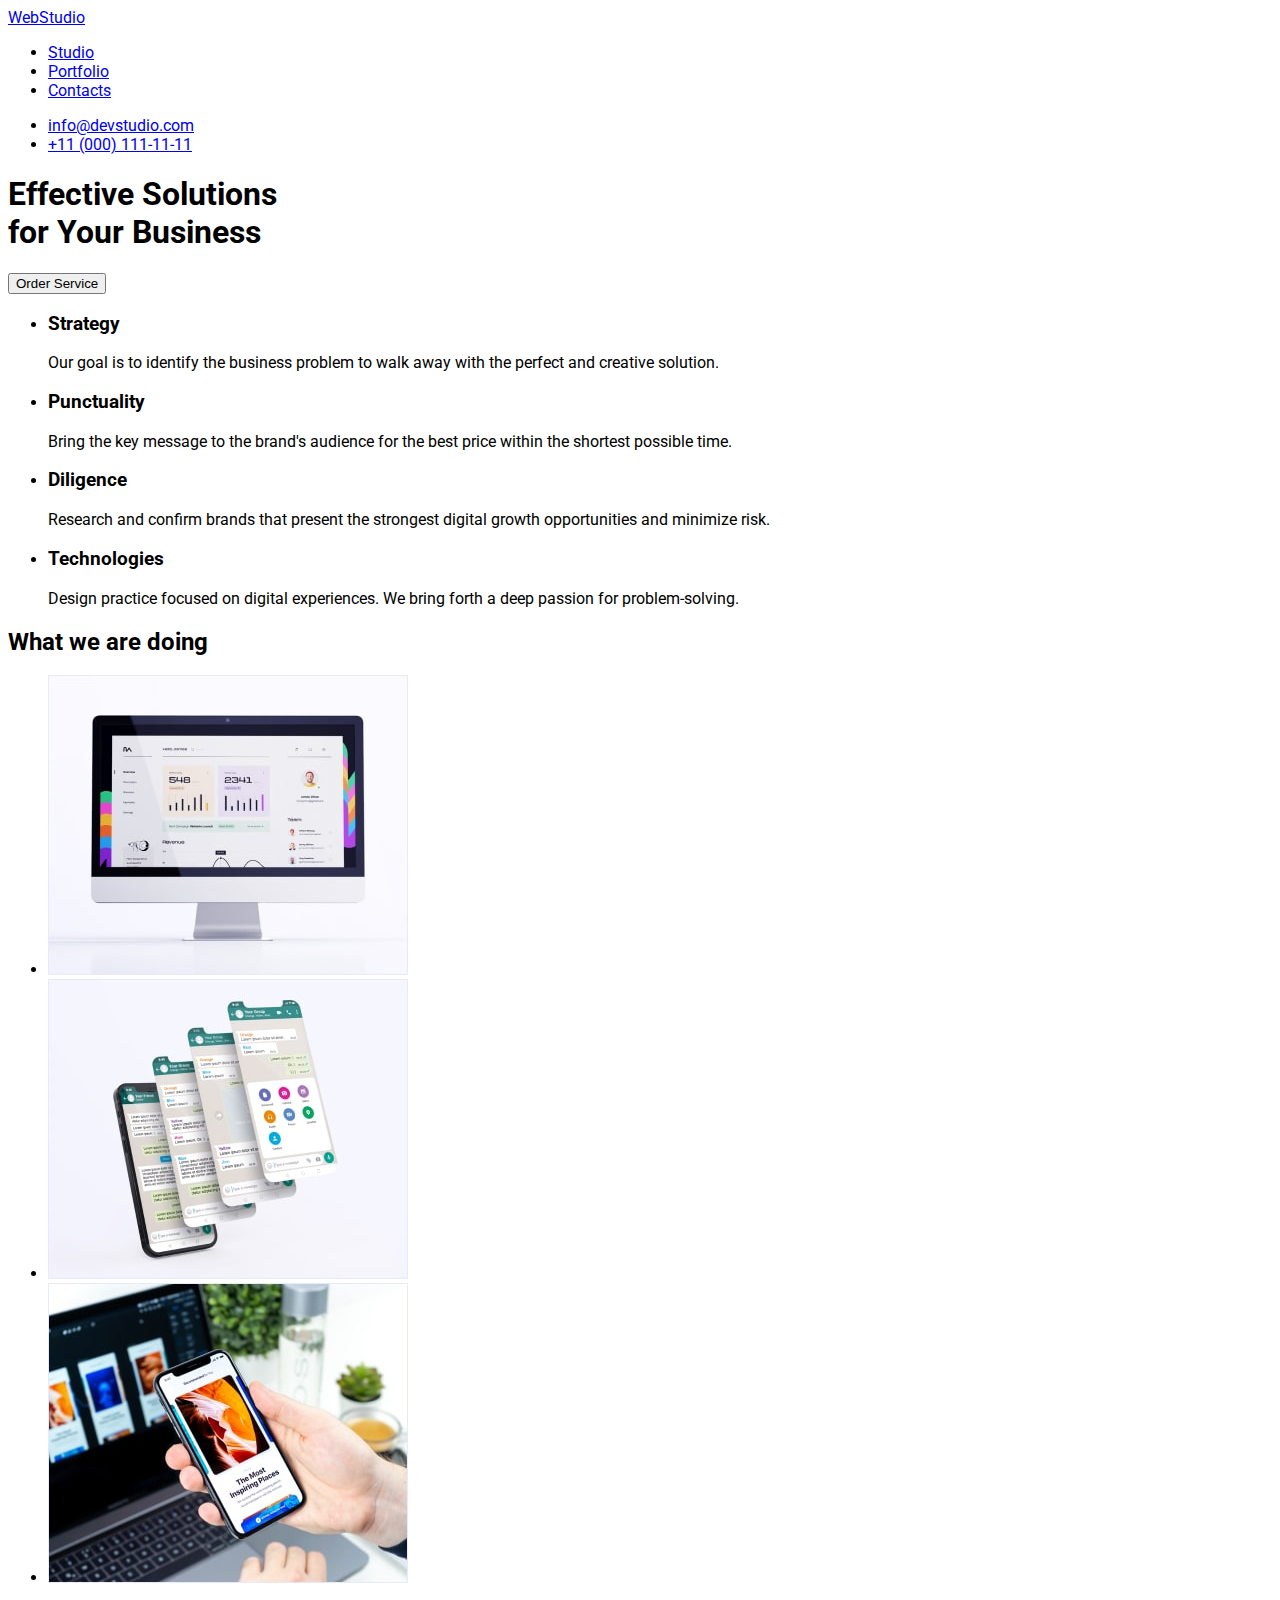
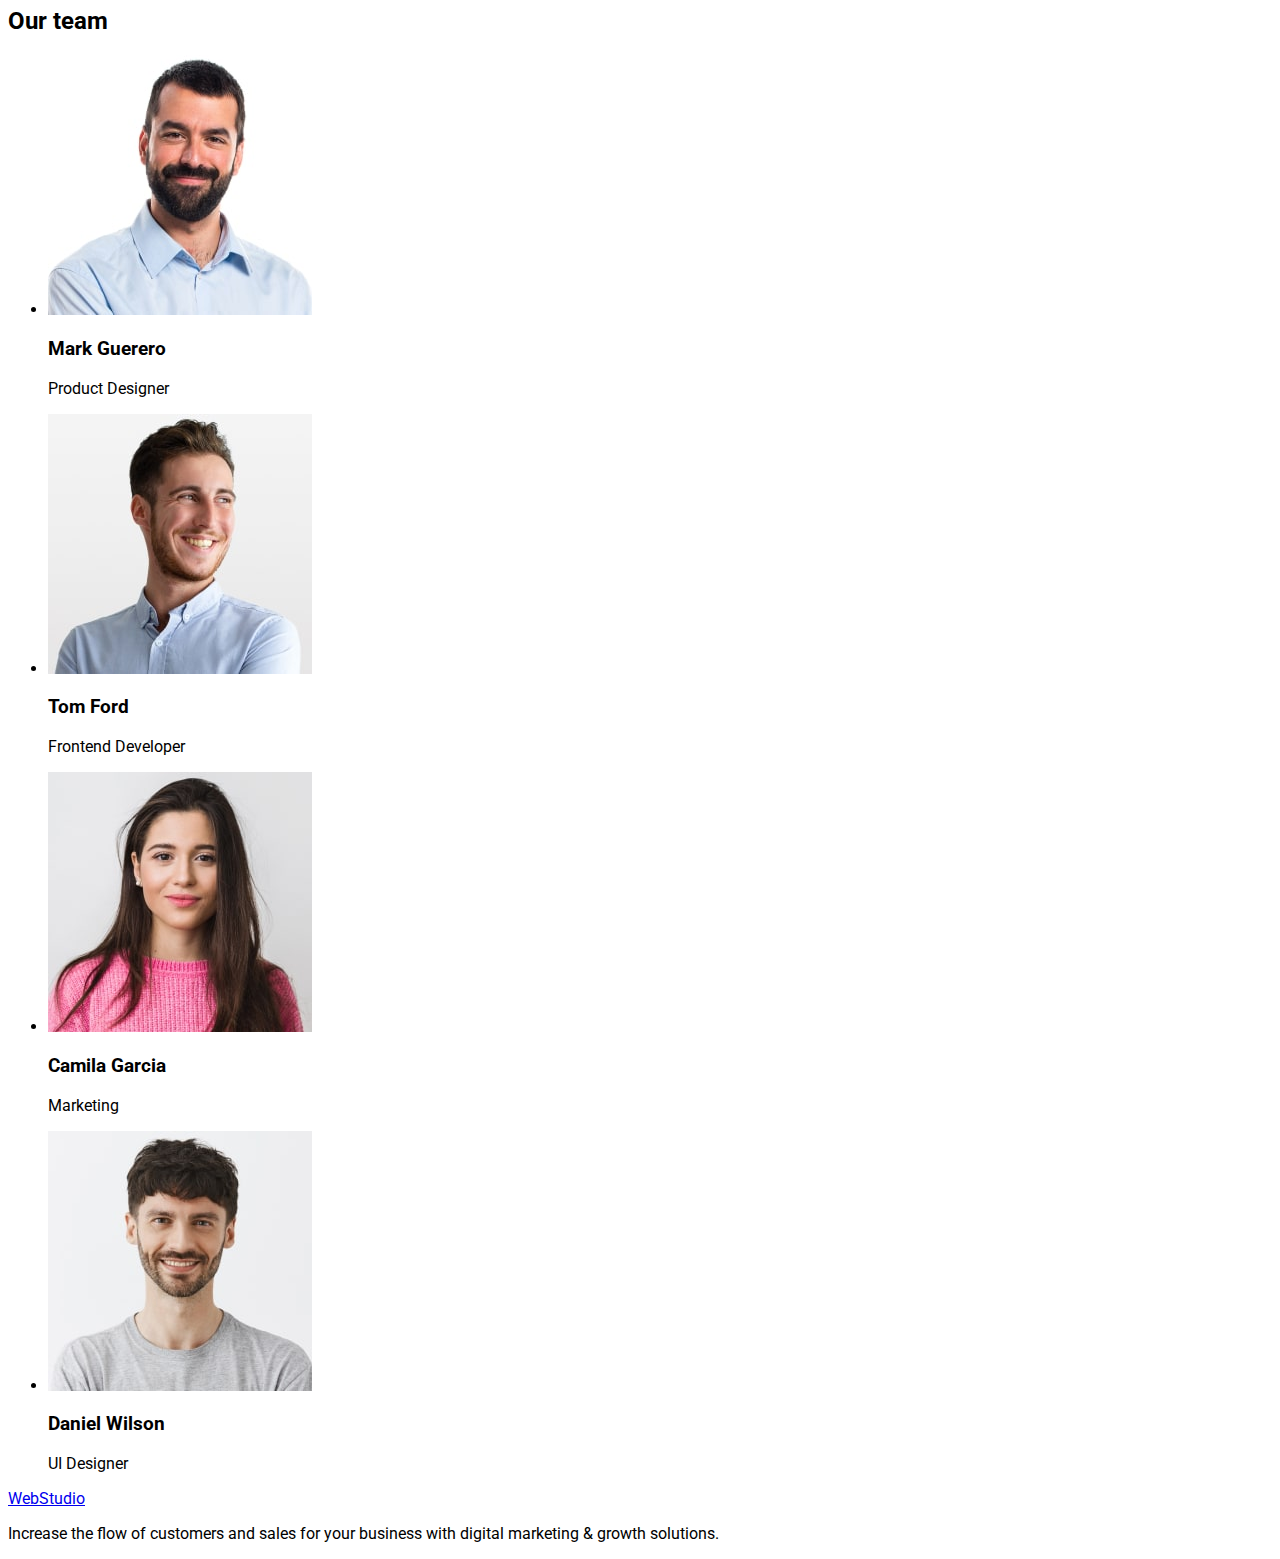
==== index.html @ b9ffa880 "html code" ====
<!DOCTYPE html>
<html lang="en">
<head>
    <meta charset="UTF-8">
    <meta http-equiv="X-UA-Compatible" content="IE=edge">
    <meta name="viewport" content="width=device-width, initial-scale=1.0">
    <title>WebStudio</title>
    <link rel="preconnect" href="https://fonts.googleapis.com">
    <link rel="preconnect" href="https://fonts.gstatic.com" crossorigin>
    <link href="https://fonts.googleapis.com/css2?family=Raleway:ital,wght@1,700&family=Roboto:wght@400;500;700;900&display=swap" rel="stylesheet">
    <link rel="stylesheet" href="./styles/main.css">
</head>

<body>

<!--Add links for studio,contacts-->
    <header>
        <nav>
            <a href="./index.html">WebStudio</a>
            <ul>
                <li><a href="./index.html">Studio</a></li>
                <li><a href=./portfolio.html>Portfolio</a></li>
                <li><a href="#">Contacts</a></li>
            </ul>
        </nav>
        <ul>
            <li><a href="mailto:info@devstudio.com">info@devstudio.com</a></li>
            <li><a href="tel:110001111111">+11 (000) 111-11-11</a></li>
        </ul>
    </header>

    <main>
<!--section Hero plus buttom "order"-->
        <section>
            <h1>Effective Solutions <br>for Your Business</h1>
            <button type="button">Order Service</button>
        </section>

<!--Advantages (hidden)-->
        <section>
            <h2 hidden>Advantages</h2>
            <ul>
                <li>
                    <h3>Strategy</h3>
                    <p>Our goal is to identify the business
                        problem to walk away with the perfect and creative solution.
                    </p>
                </li>
                <li>
                    <h3>Punctuality</h3>
                    <p>Bring the key message to the brand's audience for the best price 
                        within the shortest possible time.
                    </p>
                </li>
                <li>
                    <h3>Diligence</h3>
                    <p>Research and confirm brands that present the strongest digital 
                        growth opportunities and minimize risk.
                    </p>
                </li>
                <li>
                    <h3>Technologies</h3>
                    <p>Design practice focused on digital experiences. 
                        We bring forth a deep passion for problem-solving.
                    </p>
                </li>
            </ul>
        </section>

<!--What  we are doing-->
        <section>
            <h2>What we are doing</h2>
            <ul>
                <li>
                    <img src="./images/whatwearedoing/desktopapps.jpg" width="360" alt="desktop application">
                </li>
                <li>
                    <img src="./images/whatwearedoing/mobileapps.jpg" width="360" alt="mobile application">
                </li>
                <li>
                    <img src="./images/whatwearedoing/sync.jpg" width="360" alt="synchronization between mobile and desktop applications">
                </li>
            </ul>
        </section>

<!--Our team-->
        <section>
            <h2>Our team</h2>
            <ul>
                <li>
                    <img src="./images/team/markguerero.jpg" width="264" alt="Mark Guerero Product Designer ">
                    <h3>Mark Guerero</h3>
                    <p>Product Designer</p>
                </li>
                <li>
                    <img src="./images/team/tomford.jpg" width="264" alt="Tom Ford Frontend Developer ">
                    <h3>Tom Ford</h3>
                    <p>Frontend Developer</p>
                </li>
                <li>
                    <img src="./images/team/camilagarcia.jpg" width="264" alt="Camila Garcia Marketing">
                    <h3>Camila Garcia</h3>
                    <p>Marketing</p>
                </li>
                <li>
                    <img src="./images/team/danielwilson.jpg" width="264" alt="Daniel Wilson UI Designer">
                    <h3>Daniel Wilson</h3>
                    <p>UI Designer</p>
                </li>
            </ul>
        </section>

    </main>
<!--Footer without address!!!?-->

    <footer>
        <div>
            <a href="./index.html">WebStudio</a>
            <p>Increase the flow of customers and sales for your business with 
                digital marketing & growth solutions.
            </p>
        </div>
    </footer>

</body>
</html>
---- styles/main.css ----
body {
font-family: 'Raleway', sans-serif;
font-family: 'Roboto', sans-serif;
}
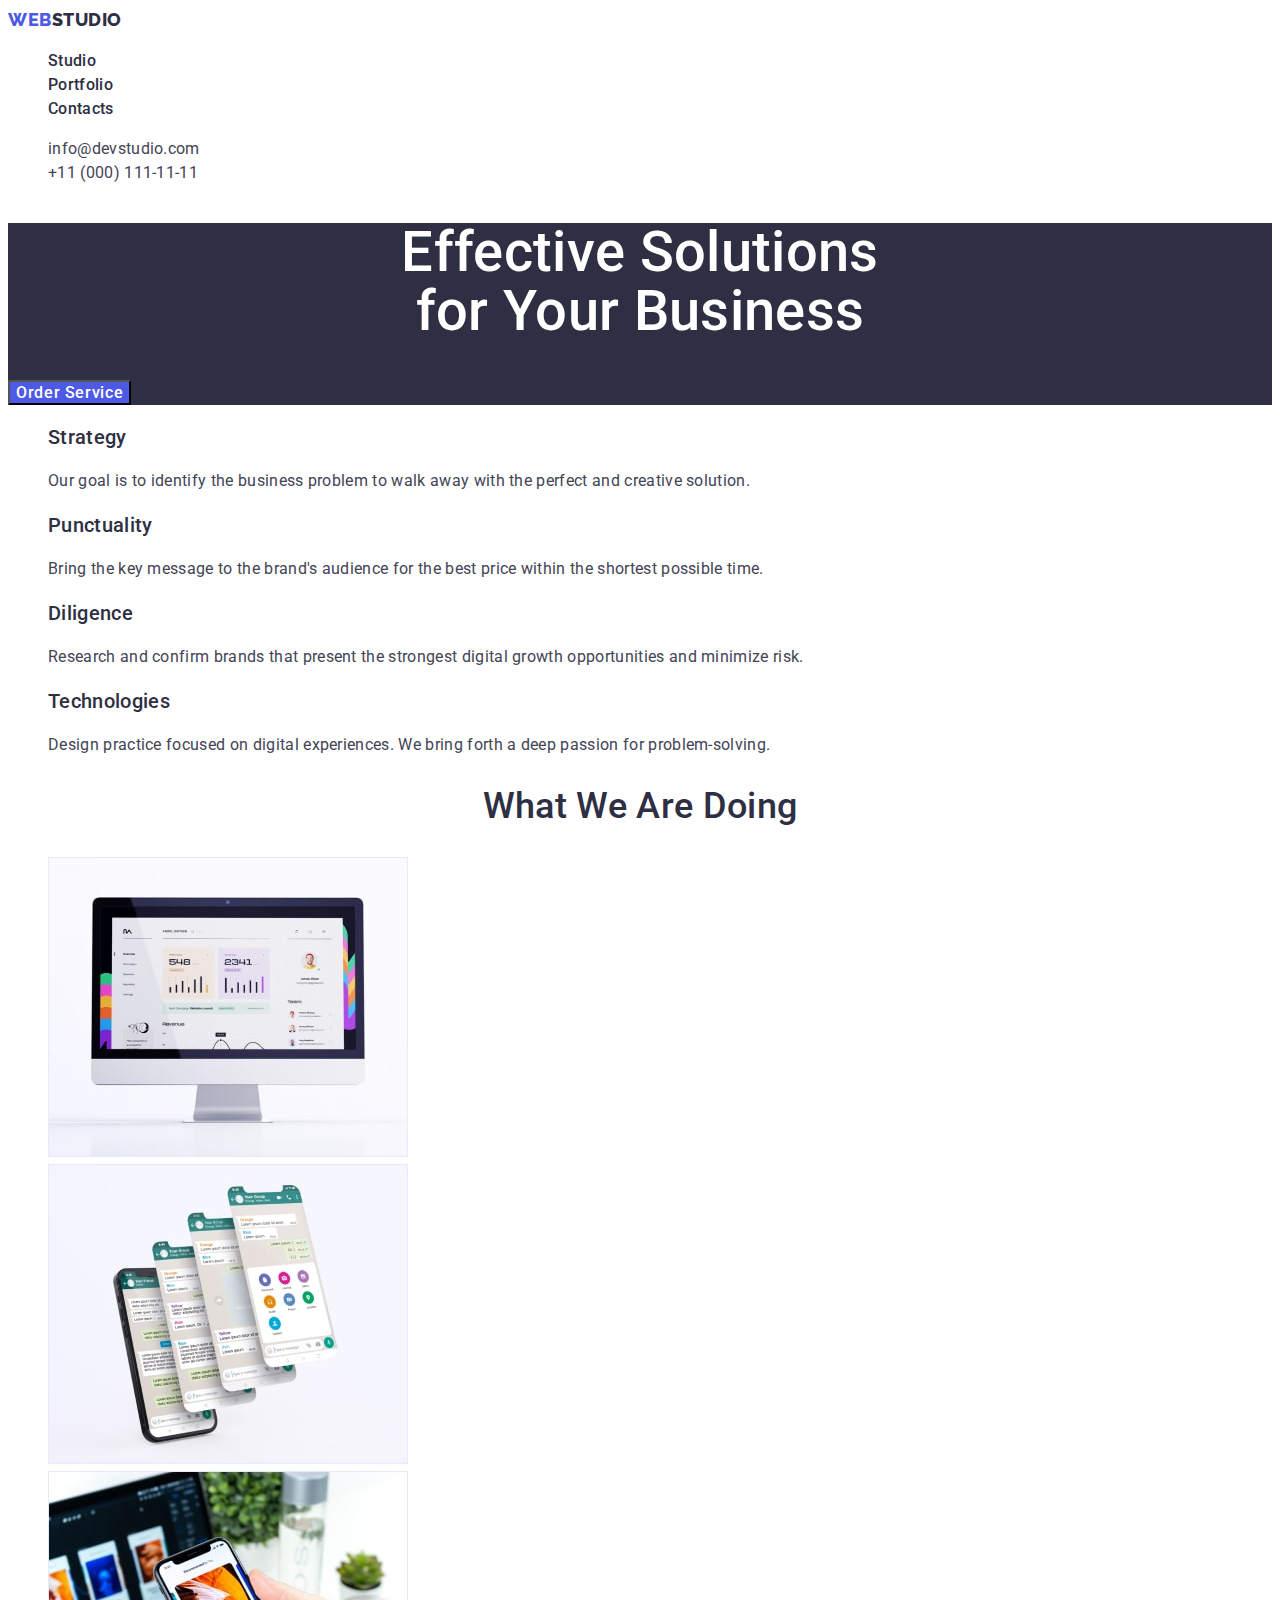
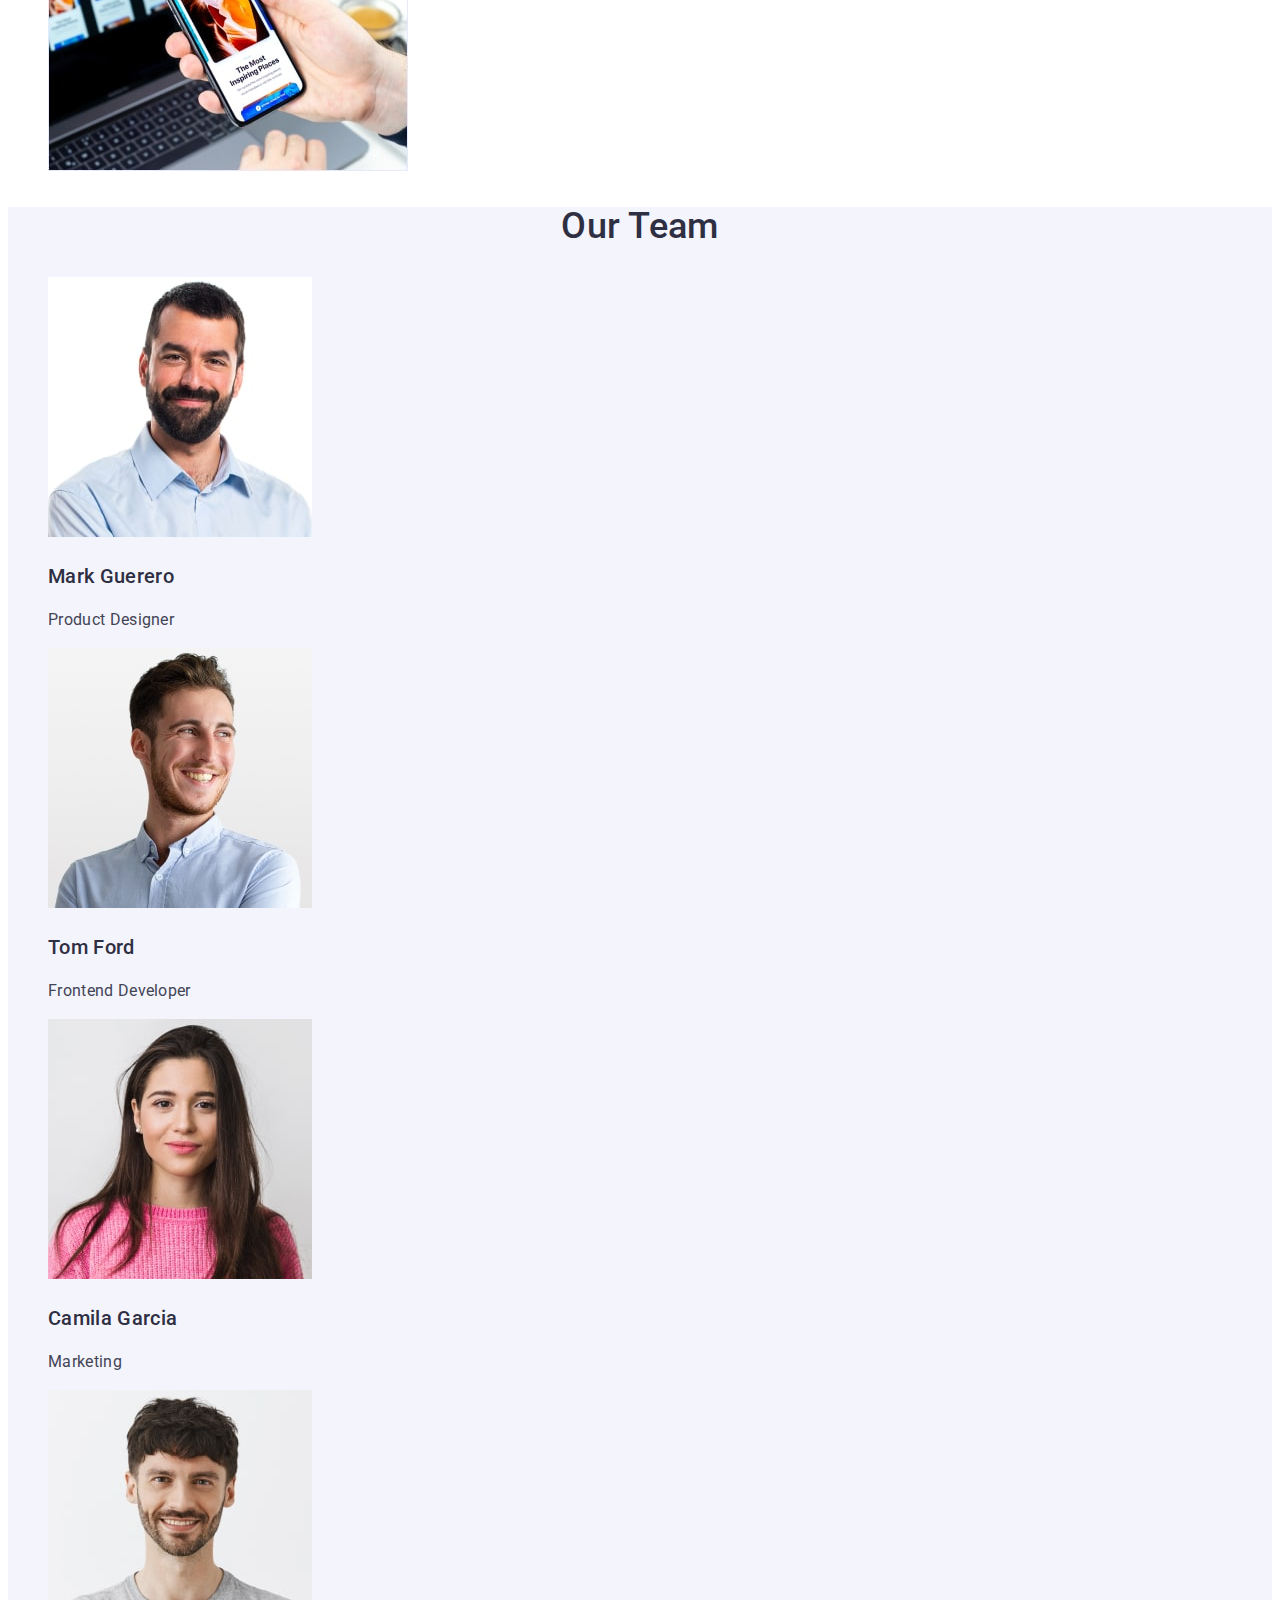
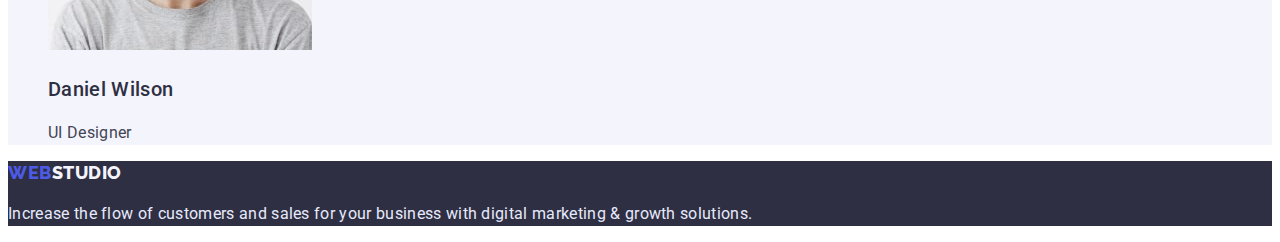
==== commit eeb16e0c: "changes according to hw2" ====
--- a/index.html
+++ b/index.html
@@ -7,60 +7,60 @@
     <title>WebStudio</title>
     <link rel="preconnect" href="https://fonts.googleapis.com">
     <link rel="preconnect" href="https://fonts.gstatic.com" crossorigin>
-    <link href="https://fonts.googleapis.com/css2?family=Raleway:ital,wght@1,700&family=Roboto:wght@400;500;700;900&display=swap" rel="stylesheet">
+    <link href="https://fonts.googleapis.com/css2?family=Raleway:wght@800&family=Roboto:wght@400;500&display=swap" rel="stylesheet">
     <link rel="stylesheet" href="./styles/main.css">
 </head>
 
 <body>
 
 <!--Add links for studio,contacts-->
-    <header>
-        <nav>
-            <a href="./index.html">WebStudio</a>
-            <ul>
-                <li><a href="./index.html">Studio</a></li>
-                <li><a href=./portfolio.html>Portfolio</a></li>
-                <li><a href="#">Contacts</a></li>
-            </ul>
-        </nav>
-        <ul>
-            <li><a href="mailto:info@devstudio.com">info@devstudio.com</a></li>
-            <li><a href="tel:110001111111">+11 (000) 111-11-11</a></li>
+<header>
+    <nav>
+        <a href="./index.html" class="webstudio"> <span class="web">Web</span>Studio</a>
+        <ul class="site-nav list">
+            <li><a href="./index.html" class="link-site">Studio</a></li>
+            <li><a href=./portfolio.html class="link-site">Portfolio</a></li>
+            <li><a href="#" class="link-site">Contacts</a></li>
         </ul>
-    </header>
+    </nav>
+    <ul class="auth-nav list">
+        <li><a href="mailto:info@devstudio.com" class="link-auth">info@devstudio.com</a></li>
+        <li><a href="tel:110001111111" class="link-auth">+11 (000) 111-11-11</a></li>
+    </ul>
+</header>
 
     <main>
 <!--section Hero plus buttom "order"-->
-        <section>
-            <h1>Effective Solutions <br>for Your Business</h1>
-            <button type="button">Order Service</button>
+        <section class="hero">
+            <h1 class="hero-title">Effective Solutions <br>for Your Business</h1>
+            <button type="button" class="btn-order">Order Service</button>
         </section>
 
 <!--Advantages (hidden)-->
-        <section>
+        <section class="section">
             <h2 hidden>Advantages</h2>
-            <ul>
+            <ul class="list">
                 <li>
-                    <h3>Strategy</h3>
-                    <p>Our goal is to identify the business
+                    <h3 class="section-name">Strategy</h3>
+                    <p class="text">Our goal is to identify the business
                         problem to walk away with the perfect and creative solution.
                     </p>
                 </li>
                 <li>
-                    <h3>Punctuality</h3>
-                    <p>Bring the key message to the brand's audience for the best price 
+                    <h3 class="section-name">Punctuality</h3>
+                    <p class="text">Bring the key message to the brand's audience for the best price 
                         within the shortest possible time.
                     </p>
                 </li>
                 <li>
-                    <h3>Diligence</h3>
-                    <p>Research and confirm brands that present the strongest digital 
+                    <h3 class="section-name">Diligence</h3>
+                    <p class="text">Research and confirm brands that present the strongest digital 
                         growth opportunities and minimize risk.
                     </p>
                 </li>
                 <li>
-                    <h3>Technologies</h3>
-                    <p>Design practice focused on digital experiences. 
+                    <h3 class="section-name">Technologies</h3>
+                    <p class="text">Design practice focused on digital experiences. 
                         We bring forth a deep passion for problem-solving.
                     </p>
                 </li>
@@ -68,9 +68,9 @@
         </section>
 
 <!--What  we are doing-->
-        <section>
-            <h2>What we are doing</h2>
-            <ul>
+        <section class="section">
+            <h2 class="section-title">What we are doing</h2>
+            <ul class="list">
                 <li>
                     <img src="./images/whatwearedoing/desktopapps.jpg" width="360" alt="desktop application">
                 </li>
@@ -84,39 +84,39 @@
         </section>
 
 <!--Our team-->
-        <section>
-            <h2>Our team</h2>
-            <ul>
+        <section class="our-team section">
+            <h2 class="section-title">Our team</h2>
+            <ul class="list">
                 <li>
                     <img src="./images/team/markguerero.jpg" width="264" alt="Mark Guerero Product Designer ">
-                    <h3>Mark Guerero</h3>
-                    <p>Product Designer</p>
+                    <h3 class="section-name">Mark Guerero</h3>
+                    <p class="text">Product Designer</p>
                 </li>
                 <li>
                     <img src="./images/team/tomford.jpg" width="264" alt="Tom Ford Frontend Developer ">
-                    <h3>Tom Ford</h3>
-                    <p>Frontend Developer</p>
+                    <h3 class="section-name">Tom Ford</h3>
+                    <p class="text">Frontend Developer</p>
                 </li>
                 <li>
                     <img src="./images/team/camilagarcia.jpg" width="264" alt="Camila Garcia Marketing">
-                    <h3>Camila Garcia</h3>
-                    <p>Marketing</p>
+                    <h3 class="section-name">Camila Garcia</h3>
+                    <p class="text">Marketing</p>
                 </li>
                 <li>
                     <img src="./images/team/danielwilson.jpg" width="264" alt="Daniel Wilson UI Designer">
-                    <h3>Daniel Wilson</h3>
-                    <p>UI Designer</p>
+                    <h3 class="section-name">Daniel Wilson</h3>
+                    <p class="text">UI Designer</p>
                 </li>
             </ul>
         </section>
 
     </main>
-<!--Footer without address!!!?-->
+<!--Footer without address!!!? change color in span to white-->
 
-    <footer>
+    <footer class="footer">
         <div>
-            <a href="./index.html">WebStudio</a>
-            <p>Increase the flow of customers and sales for your business with 
+            <a href="./index.html" class="webstudio"><span class="web">Web</span><span class="web-footer">Studio</span></a>
+            <p class="text-footer">Increase the flow of customers and sales for your business with 
                 digital marketing & growth solutions.
             </p>
         </div>
--- a/styles/main.css
+++ b/styles/main.css
@@ -1,4 +1,158 @@
+:root {
+    --primary-text-color: #434455;
+    --tile-text-color: #2E2F42;
+    --acent-color: #4D5AE5;
+    --bgd-footer-hero:#2E2F42;
+}
+
 body {
-font-family: 'Raleway', sans-serif;
-font-family: 'Roboto', sans-serif;
+    background-color: #fff;
+    color: var(--primary-text-color);
+    font-family: 'Roboto', sans-serif;
+    letter-spacing: 0.02em;
+    font-size: 16px;
+    line-height: 1.5;
+}
+
+/* ul {
+    list-style: none;
+} */
+
+/* Logo design header and footer */
+.webstudio {
+    font-family: 'Raleway', sans-serif;
+    font-weight: 800;
+    font-size: 18px;
+    line-height: 1.33;
+    letter-spacing: 0.03em;
+    text-transform: uppercase;
+    text-decoration: none;
+    color: var(--tile-text-color)
+}
+
+.web {
+    color: var(--acent-color);
+}
+
+.web-footer {
+color: #F4F4FD;
+}
+
+.list {
+    list-style: none;
+}
+
+/* Site links */
+.link-site {
+    color:var(--tile-text-color);
+    text-decoration: none;
+    font-weight: 500;
+}   
+
+.link-site:hover, 
+.link-site:focus {
+    color: var(--primary-text-color);
+}
+.link-site:active {
+    color: var(--acent-color);
+}
+   
+/* Auth links */
+.link-auth {
+    color: var(--primary-text-color);
+    text-decoration: none;
+    font-weight: 400;
+}
+
+.link-auth:hover, 
+.link-auth:focus {
+    color: var(--acent-color);
+}
+
+                        /* Sections */
+
+/* Hero */
+.hero {
+    background-color: var(--bgd-footer-hero);
+    color: #fff;
+}
+.hero-title {
+font-weight: 500;
+font-size: 56px;
+line-height: 1.07;
+text-align: center;
+
+/* color: #FFFFFF; */
+}
+
+/* button "Order" in Webstudio */
+
+.btn-order {
+    background-color: var(--acent-color);;
+    color: #FFFFFF;
+    font-family: 'Roboto';
+    font-style: normal;
+    font-weight: 500;
+    font-size: 16px;
+    line-height: 1.19;
+    letter-spacing: 0.04em;
+    cursor: pointer;
+}
+/* в макете цвет одинаковый с дефолтом */
+.btn-order:hover,
+.btn-order:focus {
+    background-color: #3242f1;
+}
+
+.btn-order:active {
+    background-color: #404BBF;
+}
+
+/* button filter in Portfolio */
+.btn-filter {
+    background-color: #F4F4FD;
+    color: var(--acent-color);
+    font-family: 'Roboto';
+    font-style: normal;
+    font-weight: 500;
+    font-size: 16px;
+    line-height: 1.5;
+    letter-spacing: 0.04em;
+    cursor: pointer;
+}
+
+.btn-filter:hover, .btn-filter:focus {
+    background: var(--acent-color);
+    color: #fff;
+}
+
+/* Other sections */
+
+.our-team {
+    background-color: #F4F4FD;
+}
+.section-title {
+    font-weight: 500;
+    font-size: 36px;
+    line-height: 1.11;
+    text-align: center;
+    text-transform: capitalize;
+    color:var(--tile-text-color);
+}
+
+.section-name {
+    font-weight: 500;
+    font-size: 20px;
+    line-height: 1.2;
+    text-transform: capitalize;
+    color:var(--tile-text-color);
+}
+
+/* Footer */
+.footer {
+    background-color: var(--bgd-footer-hero);
+
+}
+.text-footer {
+    color: #E7E9FC;
 }